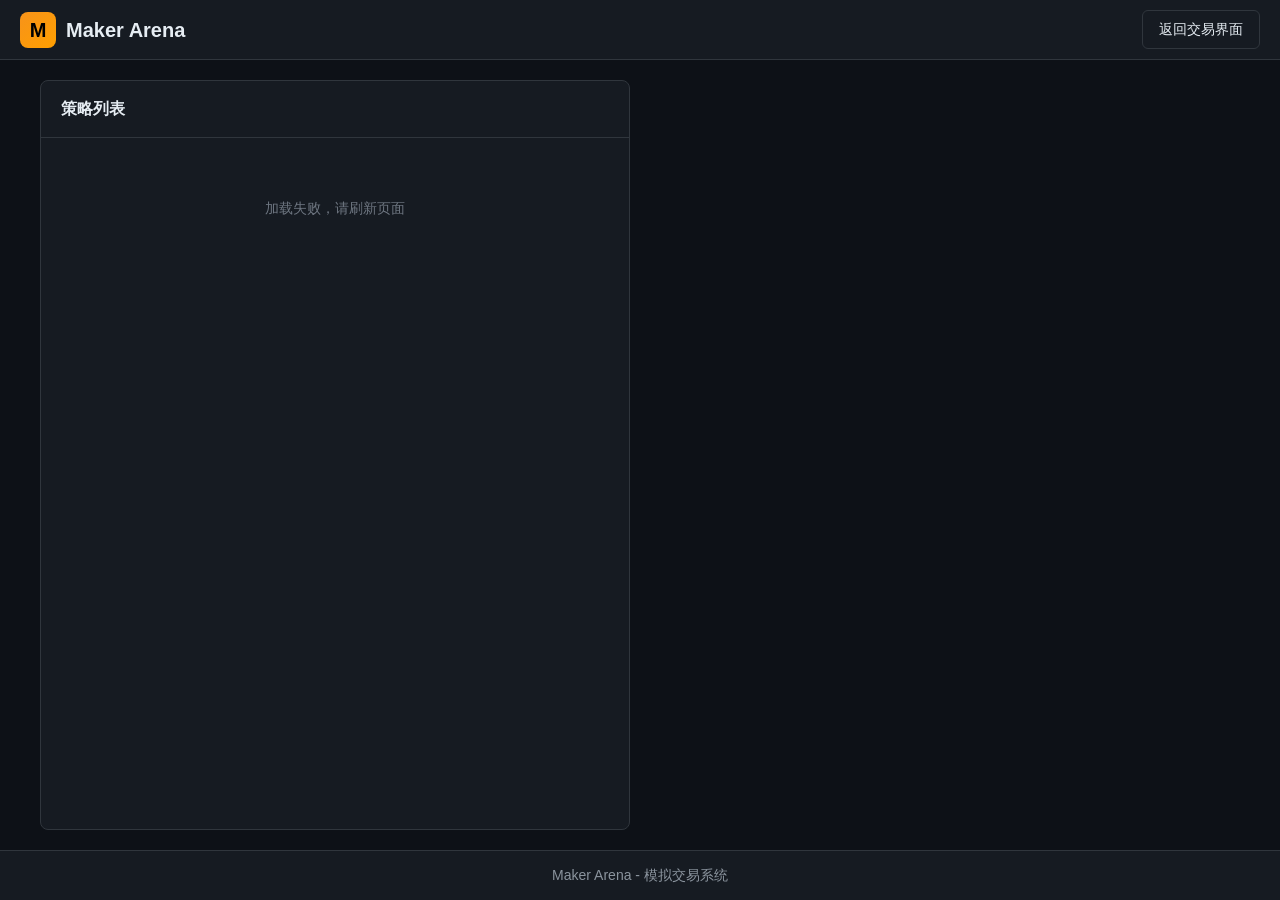
==== frontend/strategy.html @ 5889d290 "feat: 添加前端项目（交易界面 + 策略管理） - 实现完整的前端项目结构，使用 HTML/CSS/JavaScript 原生开发 - 包含两个页面：交易界面 (index.html) 和策略管理" ====
<!DOCTYPE html>
<html lang="zh-CN">
<head>
    <meta charset="UTF-8">
    <meta name="viewport" content="width=device-width, initial-scale=1.0">
    <title>策略管理 - Maker Arena</title>
    <link rel="stylesheet" href="css/style.css">
</head>
<body>
    <div class="app-container">
        <!-- Header -->
        <header class="header">
            <div class="header-left">
                <div class="logo">
                    <span class="logo-icon">M</span>
                    <span class="logo-text">Maker Arena</span>
                </div>
            </div>
            <div class="header-right">
                <a href="index.html" class="btn btn-outline">返回交易界面</a>
            </div>
        </header>

        <!-- Main Content -->
        <main class="main-content strategy-management">
            <div class="strategy-management-container">
                <!-- 策略列表 -->
                <div class="panel">
                    <div class="panel-header">
                        <h3>策略列表</h3>
                    </div>
                    <div class="panel-body">
                        <div class="strategy-list-full" id="strategyManagementList">
                            <div class="loading">加载中...</div>
                        </div>
                    </div>
                </div>

                <!-- 策略详情 -->
                <div class="panel" id="strategyDetailPanel" style="display: none;">
                    <div class="panel-header">
                        <h3>策略详情</h3>
                    </div>
                    <div class="panel-body">
                        <div class="strategy-detail" id="strategyDetail">
                            <div class="detail-row">
                                <span class="detail-label">策略名称</span>
                                <span class="detail-value" id="detailName">-</span>
                            </div>
                            <div class="detail-row">
                                <span class="detail-label">状态</span>
                                <span class="detail-value" id="detailStatus">-</span>
                            </div>
                            <div class="detail-row">
                                <span class="detail-label">初始资金</span>
                                <span class="detail-value" id="detailInitialBalance">-</span>
                            </div>
                            <div class="detail-row">
                                <span class="detail-label">当前余额</span>
                                <span class="detail-value" id="detailBalance">-</span>
                            </div>
                            <div class="detail-row">
                                <span class="detail-label">收益率</span>
                                <span class="detail-value" id="detailReturn">-</span>
                            </div>
                            <div class="detail-row">
                                <span class="detail-label">创建时间</span>
                                <span class="detail-value" id="detailCreatedAt">-</span>
                            </div>
                            <div class="detail-row">
                                <span class="detail-label">总成交数</span>
                                <span class="detail-value" id="detailTotalTrades">-</span>
                            </div>
                            <div class="detail-row">
                                <span class="detail-label">总强平次数</span>
                                <span class="detail-value" id="detailTotalLiquidations">-</span>
                            </div>
                        </div>
                    </div>
                </div>
            </div>
        </main>

        <!-- Footer -->
        <footer class="footer">
            <div class="footer-simple">
                Maker Arena - 模拟交易系统
            </div>
        </footer>
    </div>

    <script src="js/api.js"></script>
    <script src="js/components.js"></script>
    <script src="js/strategy.js"></script>
</body>
</html>
---- frontend/css/style.css ----
/* ===== CSS Variables ===== */
:root {
    --bg-primary: #0d1117;
    --bg-secondary: #161b22;
    --bg-tertiary: #21262d;
    --border-color: #30363d;
    --color-primary: #f7931a;
    --color-success: #0ecb81;
    --color-danger: #f6465d;
    --text-primary: #e6edf3;
    --text-secondary: #8b949e;
    --text-muted: #6e7681;
    --sidebar-width: 320px;
    --header-height: 60px;
    --footer-height: 50px;
}

/* ===== Reset & Base ===== */
* {
    margin: 0;
    padding: 0;
    box-sizing: border-box;
}

body {
    font-family: -apple-system, BlinkMacSystemFont, 'Segoe UI', Roboto, 'Helvetica Neue', Arial, sans-serif;
    font-size: 14px;
    line-height: 1.5;
    color: var(--text-primary);
    background-color: var(--bg-primary);
    overflow-x: hidden;
}

a {
    color: var(--color-primary);
    text-decoration: none;
}

a:hover {
    text-decoration: underline;
}

/* ===== App Container ===== */
.app-container {
    display: flex;
    flex-direction: column;
    min-height: 100vh;
    min-width: 1024px;
}

/* ===== Header ===== */
.header {
    display: flex;
    align-items: center;
    justify-content: space-between;
    height: var(--header-height);
    padding: 0 20px;
    background-color: var(--bg-secondary);
    border-bottom: 1px solid var(--border-color);
}

.header-left {
    display: flex;
    align-items: center;
}

.logo {
    display: flex;
    align-items: center;
    gap: 10px;
}

.logo-icon {
    display: flex;
    align-items: center;
    justify-content: center;
    width: 36px;
    height: 36px;
    background: linear-gradient(135deg, var(--color-primary), #ff9f00);
    border-radius: 8px;
    font-weight: bold;
    font-size: 20px;
    color: #000;
}

.logo-text {
    font-size: 20px;
    font-weight: 600;
    color: var(--text-primary);
}

.header-stats {
    display: flex;
    gap: 40px;
}

.stat-item {
    display: flex;
    flex-direction: column;
    align-items: center;
}

.stat-label {
    font-size: 12px;
    color: var(--text-secondary);
}

.stat-value {
    font-size: 18px;
    font-weight: 600;
    color: var(--color-primary);
}

.header-right {
    display: flex;
    align-items: center;
    gap: 10px;
}

/* ===== Buttons ===== */
.btn {
    display: inline-flex;
    align-items: center;
    justify-content: center;
    padding: 8px 16px;
    font-size: 14px;
    font-weight: 500;
    border-radius: 6px;
    cursor: pointer;
    transition: all 0.2s ease;
    border: none;
    outline: none;
}

.btn-primary {
    background-color: var(--color-primary);
    color: #000;
}

.btn-primary:hover {
    background-color: #ff9f00;
}

.btn-outline {
    background-color: transparent;
    border: 1px solid var(--border-color);
    color: var(--text-primary);
}

.btn-outline:hover {
    border-color: var(--color-primary);
    color: var(--color-primary);
}

/* ===== Main Content ===== */
.main-content {
    display: flex;
    flex: 1;
    overflow: hidden;
}

/* ===== Sidebar ===== */
.sidebar {
    width: var(--sidebar-width);
    min-width: var(--sidebar-width);
    background-color: var(--bg-secondary);
    border-right: 1px solid var(--border-color);
    display: flex;
    flex-direction: column;
    overflow: hidden;
}

.sidebar-header {
    padding: 16px;
    border-bottom: 1px solid var(--border-color);
}

.sidebar-header h3 {
    font-size: 16px;
    font-weight: 600;
    color: var(--text-primary);
}

.strategy-list {
    flex: 1;
    overflow-y: auto;
    padding: 8px;
}

/* ===== Strategy List Item ===== */
.strategy-item {
    display: flex;
    align-items: center;
    padding: 12px;
    border-radius: 8px;
    cursor: pointer;
    transition: all 0.2s ease;
    margin-bottom: 4px;
}

.strategy-item:hover {
    background-color: var(--bg-tertiary);
}

.strategy-item.active {
    background-color: var(--bg-tertiary);
    border: 1px solid var(--color-primary);
}

.strategy-rank {
    width: 32px;
    height: 32px;
    display: flex;
    align-items: center;
    justify-content: center;
    font-weight: 600;
    font-size: 14px;
    border-radius: 50%;
    margin-right: 12px;
    background-color: var(--bg-tertiary);
    color: var(--text-secondary);
}

.strategy-rank.top-1 {
    background: linear-gradient(135deg, #ffd700, #ffb800);
    color: #000;
}

.strategy-rank.top-2 {
    background: linear-gradient(135deg, #c0c0c0, #a0a0a0);
    color: #000;
}

.strategy-rank.top-3 {
    background: linear-gradient(135deg, #cd7f32, #b06020);
    color: #000;
}

.strategy-info {
    flex: 1;
    min-width: 0;
}

.strategy-name {
    font-weight: 500;
    color: var(--text-primary);
    white-space: nowrap;
    overflow: hidden;
    text-overflow: ellipsis;
    margin-bottom: 4px;
}

.strategy-balance {
    font-size: 12px;
    color: var(--text-secondary);
}

.strategy-return {
    font-size: 14px;
    font-weight: 600;
    padding: 4px 8px;
    border-radius: 4px;
}

.strategy-return.positive {
    color: var(--color-success);
    background-color: rgba(14, 203, 129, 0.1);
}

.strategy-return.negative {
    color: var(--color-danger);
    background-color: rgba(246, 70, 93, 0.1);
}

/* ===== Content Area ===== */
.content {
    flex: 1;
    display: flex;
    flex-direction: column;
    overflow: hidden;
    background-color: var(--bg-primary);
}

.content-header {
    padding: 20px;
    background-color: var(--bg-secondary);
    border-bottom: 1px solid var(--border-color);
}

.strategy-info h2 {
    font-size: 24px;
    font-weight: 600;
    color: var(--text-primary);
    margin-bottom: 12px;
}

.strategy-stats {
    display: flex;
    gap: 40px;
}

.strategy-stat {
    display: flex;
    flex-direction: column;
}

.strategy-stat .label {
    font-size: 12px;
    color: var(--text-secondary);
    margin-bottom: 4px;
}

.strategy-stat .value {
    font-size: 18px;
    font-weight: 600;
    color: var(--text-primary);
}

/* ===== Tabs ===== */
.tabs {
    display: flex;
    padding: 0 20px;
    background-color: var(--bg-secondary);
    border-bottom: 1px solid var(--border-color);
}

.tab-btn {
    padding: 14px 20px;
    font-size: 14px;
    font-weight: 500;
    color: var(--text-secondary);
    background: none;
    border: none;
    border-bottom: 2px solid transparent;
    cursor: pointer;
    transition: all 0.2s ease;
}

.tab-btn:hover {
    color: var(--text-primary);
}

.tab-btn.active {
    color: var(--color-primary);
    border-bottom-color: var(--color-primary);
}

/* ===== Tab Content ===== */
.tab-content {
    flex: 1;
    overflow-y: auto;
    padding: 20px;
}

.tab-panel {
    display: none;
}

.tab-panel.active {
    display: block;
}

/* ===== Tables ===== */
.table-container {
    overflow-x: auto;
    background-color: var(--bg-secondary);
    border-radius: 8px;
    border: 1px solid var(--border-color);
}

.data-table {
    width: 100%;
    border-collapse: collapse;
}

.data-table th,
.data-table td {
    padding: 12px 16px;
    text-align: left;
    white-space: nowrap;
}

.data-table th {
    font-weight: 600;
    font-size: 12px;
    text-transform: uppercase;
    color: var(--text-secondary);
    background-color: var(--bg-tertiary);
    border-bottom: 1px solid var(--border-color);
}

.data-table td {
    color: var(--text-primary);
    border-bottom: 1px solid var(--border-color);
}

.data-table tr:last-child td {
    border-bottom: none;
}

.data-table tr:hover td {
    background-color: var(--bg-tertiary);
}

.empty-state {
    text-align: center;
    color: var(--text-muted);
    padding: 40px !important;
}

/* ===== Table Cell Colors ===== */
.long {
    color: var(--color-success) !important;
}

.short {
    color: var(--color-danger) !important;
}

.positive {
    color: var(--color-success);
}

.negative {
    color: var(--color-danger);
}

/* ===== Order Status ===== */
.status-pending {
    color: var(--color-primary);
}

.status-filled {
    color: var(--color-success);
}

.status-cancelled {
    color: var(--text-muted);
}

.status-liquidated {
    color: var(--color-danger);
}

/* ===== Pagination ===== */
.pagination {
    display: flex;
    justify-content: center;
    align-items: center;
    gap: 8px;
    margin-top: 20px;
}

.pagination button {
    padding: 6px 12px;
    font-size: 14px;
    background-color: var(--bg-secondary);
    border: 1px solid var(--border-color);
    border-radius: 4px;
    color: var(--text-primary);
    cursor: pointer;
    transition: all 0.2s ease;
}

.pagination button:hover:not(:disabled) {
    border-color: var(--color-primary);
    color: var(--color-primary);
}

.pagination button:disabled {
    opacity: 0.5;
    cursor: not-allowed;
}

.pagination button.active {
    background-color: var(--color-primary);
    border-color: var(--color-primary);
    color: #000;
}

.pagination .page-info {
    color: var(--text-secondary);
    font-size: 14px;
}

/* ===== Charts ===== */
.charts-container {
    display: grid;
    grid-template-columns: repeat(auto-fit, minmax(400px, 1fr));
    gap: 20px;
}

.chart-wrapper {
    background-color: var(--bg-secondary);
    border-radius: 8px;
    border: 1px solid var(--border-color);
    padding: 20px;
}

.chart-wrapper h4 {
    font-size: 16px;
    font-weight: 600;
    color: var(--text-primary);
    margin-bottom: 16px;
}

.chart-wrapper canvas {
    max-height: 250px;
}

/* ===== Footer ===== */
.footer {
    height: var(--footer-height);
    background-color: var(--bg-secondary);
    border-top: 1px solid var(--border-color);
    overflow: hidden;
}

.ticker-container {
    display: flex;
    align-items: center;
    height: 100%;
    padding: 0 20px;
    overflow-x: auto;
    gap: 40px;
}

.ticker-item {
    display: flex;
    align-items: center;
    gap: 12px;
    white-space: nowrap;
}

.ticker-symbol {
    font-weight: 600;
    color: var(--text-primary);
}

.ticker-price {
    font-weight: 500;
    color: var(--text-primary);
}

.ticker-change {
    font-size: 12px;
    font-weight: 500;
    padding: 2px 6px;
    border-radius: 4px;
}

.ticker-change.positive {
    color: var(--color-success);
    background-color: rgba(14, 203, 129, 0.1);
}

.ticker-change.negative {
    color: var(--color-danger);
    background-color: rgba(246, 70, 93, 0.1);
}

.ticker-time {
    font-size: 12px;
    color: var(--text-muted);
}

.footer-simple {
    display: flex;
    align-items: center;
    justify-content: center;
    height: 100%;
    color: var(--text-secondary);
    font-size: 14px;
}

/* ===== Loading ===== */
.loading {
    display: flex;
    align-items: center;
    justify-content: center;
    padding: 40px;
    color: var(--text-secondary);
}

/* ===== Strategy Management ===== */
.strategy-management {
    display: flex;
    justify-content: center;
    padding: 20px;
}

.strategy-management-container {
    display: grid;
    grid-template-columns: 1fr 1fr;
    gap: 20px;
    max-width: 1200px;
    width: 100%;
}

.panel {
    background-color: var(--bg-secondary);
    border-radius: 8px;
    border: 1px solid var(--border-color);
    overflow: hidden;
}

.panel-header {
    padding: 16px 20px;
    border-bottom: 1px solid var(--border-color);
}

.panel-header h3 {
    font-size: 16px;
    font-weight: 600;
    color: var(--text-primary);
}

.panel-body {
    padding: 20px;
    min-height: 400px;
    max-height: 600px;
    overflow-y: auto;
}

.strategy-list-full {
    display: flex;
    flex-direction: column;
    gap: 8px;
}

.strategy-list-full .strategy-item {
    background-color: var(--bg-tertiary);
    border: 1px solid var(--border-color);
}

.strategy-list-full .strategy-item:hover {
    border-color: var(--color-primary);
}

.strategy-detail {
    display: flex;
    flex-direction: column;
    gap: 16px;
}

.detail-row {
    display: flex;
    justify-content: space-between;
    align-items: center;
    padding: 12px;
    background-color: var(--bg-tertiary);
    border-radius: 6px;
}

.detail-label {
    color: var(--text-secondary);
    font-size: 14px;
}

.detail-value {
    color: var(--text-primary);
    font-weight: 500;
    font-size: 14px;
}

.detail-value.positive {
    color: var(--color-success);
}

.detail-value.negative {
    color: var(--color-danger);
}

.detail-value.active {
    color: var(--color-success);
}

.detail-value.inactive {
    color: var(--text-muted);
}

/* ===== Scrollbar ===== */
::-webkit-scrollbar {
    width: 8px;
    height: 8px;
}

::-webkit-scrollbar-track {
    background: var(--bg-primary);
}

::-webkit-scrollbar-thumb {
    background: var(--border-color);
    border-radius: 4px;
}

::-webkit-scrollbar-thumb:hover {
    background: var(--text-muted);
}

/* ===== Responsive ===== */
@media (max-width: 1200px) {
    .charts-container {
        grid-template-columns: 1fr;
    }
}

@media (max-width: 1024px) {
    .strategy-management-container {
        grid-template-columns: 1fr;
    }
}
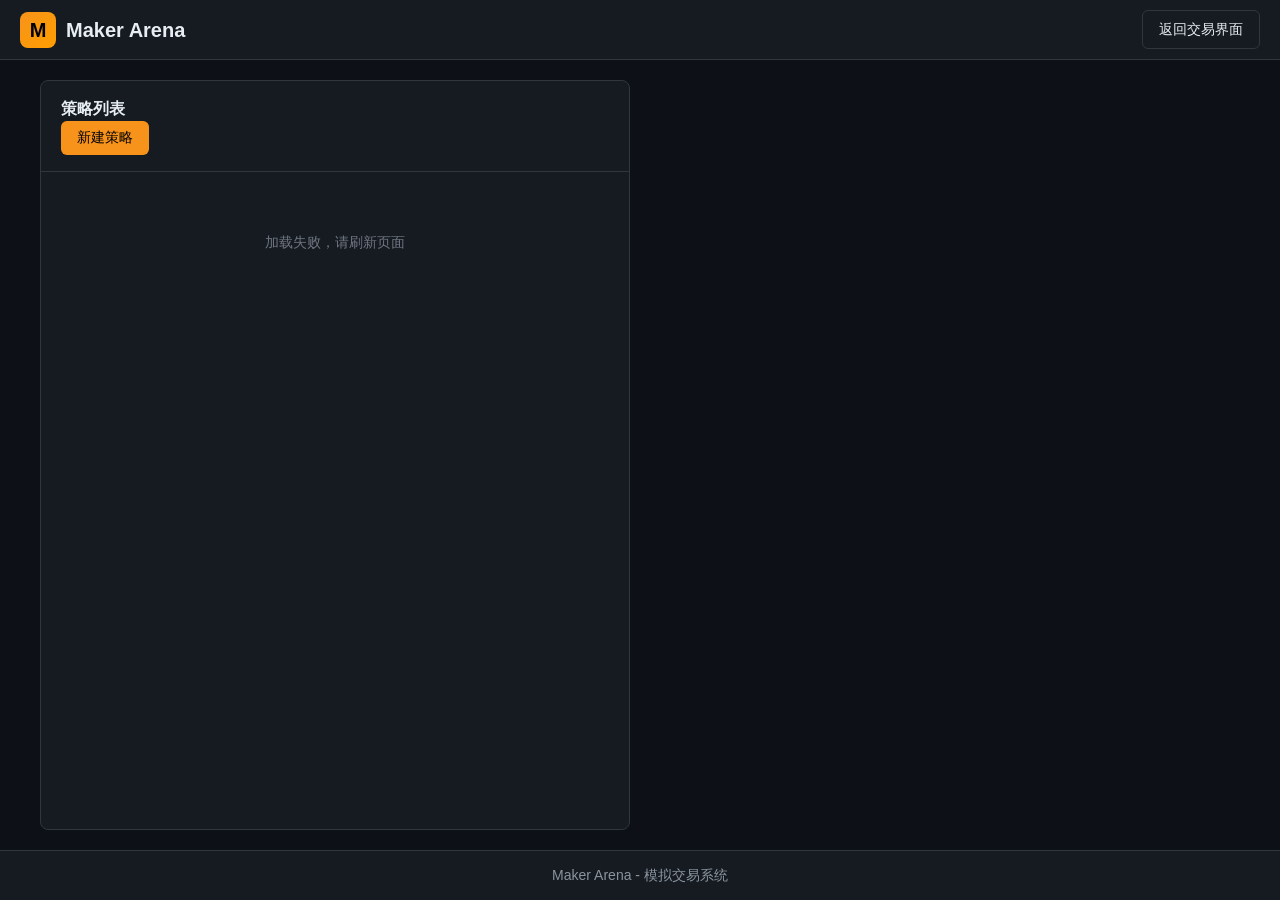
==== commit a4157930: "fix: 修复 /index.html 404 并添加策略新建功能 1. 添加 /index.html 路由 2. strategy.html 添加新建按钮和模态框 3. api.js 添加 crea" ====
--- a/frontend/strategy.html
+++ b/frontend/strategy.html
@@ -28,6 +28,7 @@
                 <div class="panel">
                     <div class="panel-header">
                         <h3>策略列表</h3>
+                        <button class="btn btn-primary" id="createStrategyBtn">新建策略</button>
                     </div>
                     <div class="panel-body">
                         <div class="strategy-list-full" id="strategyManagementList">
@@ -92,5 +93,39 @@
     <script src="js/api.js"></script>
     <script src="js/components.js"></script>
     <script src="js/strategy.js"></script>
+
+    <!-- 新建策略模态框 -->
+    <div class="modal" id="createStrategyModal">
+        <div class="modal-content">
+            <div class="modal-header">
+                <h3>新建策略</h3>
+                <span class="modal-close" id="closeModal">&times;</span>
+            </div>
+            <div class="modal-body">
+                <form id="createStrategyForm">
+                    <div class="form-group">
+                        <label>策略名称</label>
+                        <input type="text" id="strategyName" required placeholder="请输入策略名称">
+                    </div>
+                    <div class="form-group">
+                        <label>描述</label>
+                        <textarea id="strategyDescription" placeholder="请输入策略描述（可选）"></textarea>
+                    </div>
+                    <div class="form-group">
+                        <label>初始资金 (USDT)</label>
+                        <input type="number" id="strategyBalance" required placeholder="请输入初始资金" value="10000">
+                    </div>
+                    <div class="form-group">
+                        <label>管理员密码</label>
+                        <input type="password" id="adminPassword" required placeholder="请输入管理员密码">
+                    </div>
+                    <div class="form-actions">
+                        <button type="button" class="btn btn-outline" id="cancelCreate">取消</button>
+                        <button type="submit" class="btn btn-primary">创建</button>
+                    </div>
+                </form>
+            </div>
+        </div>
+    </div>
 </body>
 </html>
--- a/frontend/css/style.css
+++ b/frontend/css/style.css
@@ -710,3 +710,95 @@
         grid-template-columns: 1fr;
     }
 }
+
+/* ===== Modal ===== */
+.modal {
+    display: none;
+    position: fixed;
+    top: 0;
+    left: 0;
+    width: 100%;
+    height: 100%;
+    background: rgba(0, 0, 0, 0.6);
+    z-index: 1000;
+    justify-content: center;
+    align-items: center;
+}
+
+.modal-content {
+    background: #1e1e2e;
+    border-radius: 12px;
+    width: 90%;
+    max-width: 450px;
+    box-shadow: 0 8px 32px rgba(0, 0, 0, 0.4);
+}
+
+.modal-header {
+    display: flex;
+    justify-content: space-between;
+    align-items: center;
+    padding: 20px 24px;
+    border-bottom: 1px solid #2d2d3d;
+}
+
+.modal-header h3 {
+    margin: 0;
+    color: #fff;
+    font-size: 18px;
+}
+
+.modal-close {
+    color: #888;
+    font-size: 28px;
+    cursor: pointer;
+    line-height: 1;
+}
+
+.modal-close:hover {
+    color: #fff;
+}
+
+.modal-body {
+    padding: 24px;
+}
+
+.form-group {
+    margin-bottom: 20px;
+}
+
+.form-group label {
+    display: block;
+    margin-bottom: 8px;
+    color: #aaa;
+    font-size: 14px;
+}
+
+.form-group input,
+.form-group textarea {
+    width: 100%;
+    padding: 12px;
+    background: #2d2d3d;
+    border: 1px solid #3d3d4d;
+    border-radius: 8px;
+    color: #fff;
+    font-size: 14px;
+    box-sizing: border-box;
+}
+
+.form-group input:focus,
+.form-group textarea:focus {
+    outline: none;
+    border-color: #4f46e5;
+}
+
+.form-group textarea {
+    min-height: 80px;
+    resize: vertical;
+}
+
+.form-actions {
+    display: flex;
+    gap: 12px;
+    justify-content: flex-end;
+    margin-top: 24px;
+}
